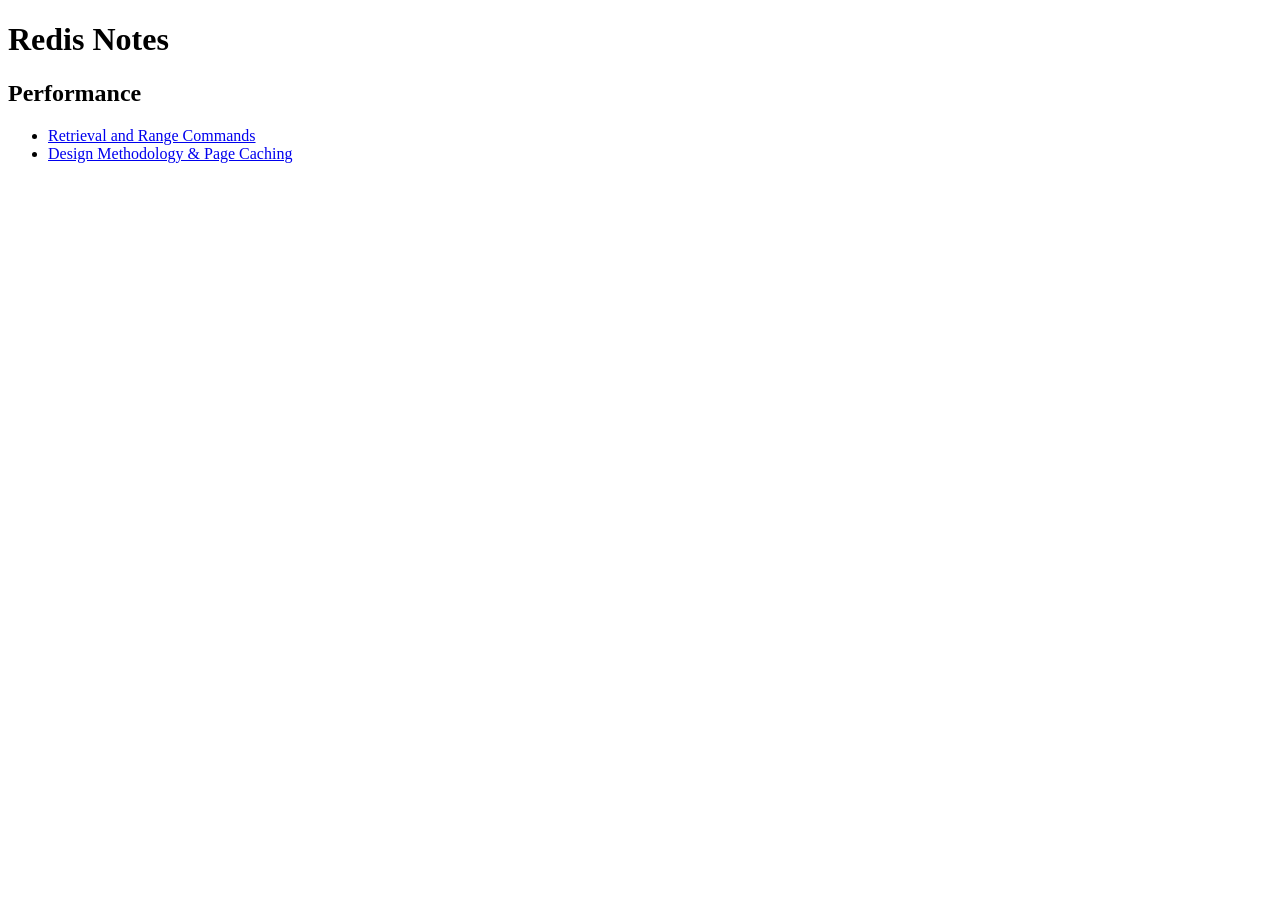
==== index.html @ be6f205b "Add link to Design Methodology & Page Caching" ====
<!DOCTYPE html>
<html>
<head>
    <title>Redis Notes</title>
    <link rel="stylesheet" href="assets/style.css">
</head>
<body>

    <h1>Redis Notes</h1>

    <div class="topic">
        <h2>Performance</h2>
        <ul class="subtopics">
            <li><a href="Retrieval_and_Range_Commands.html">Retrieval and Range Commands</a></li>
            <li><a href="Design_Methodology_&_Page_Caching.html">Design Methodology & Page Caching</a></li>
            
        </ul>
    </div>
</body>
</html>
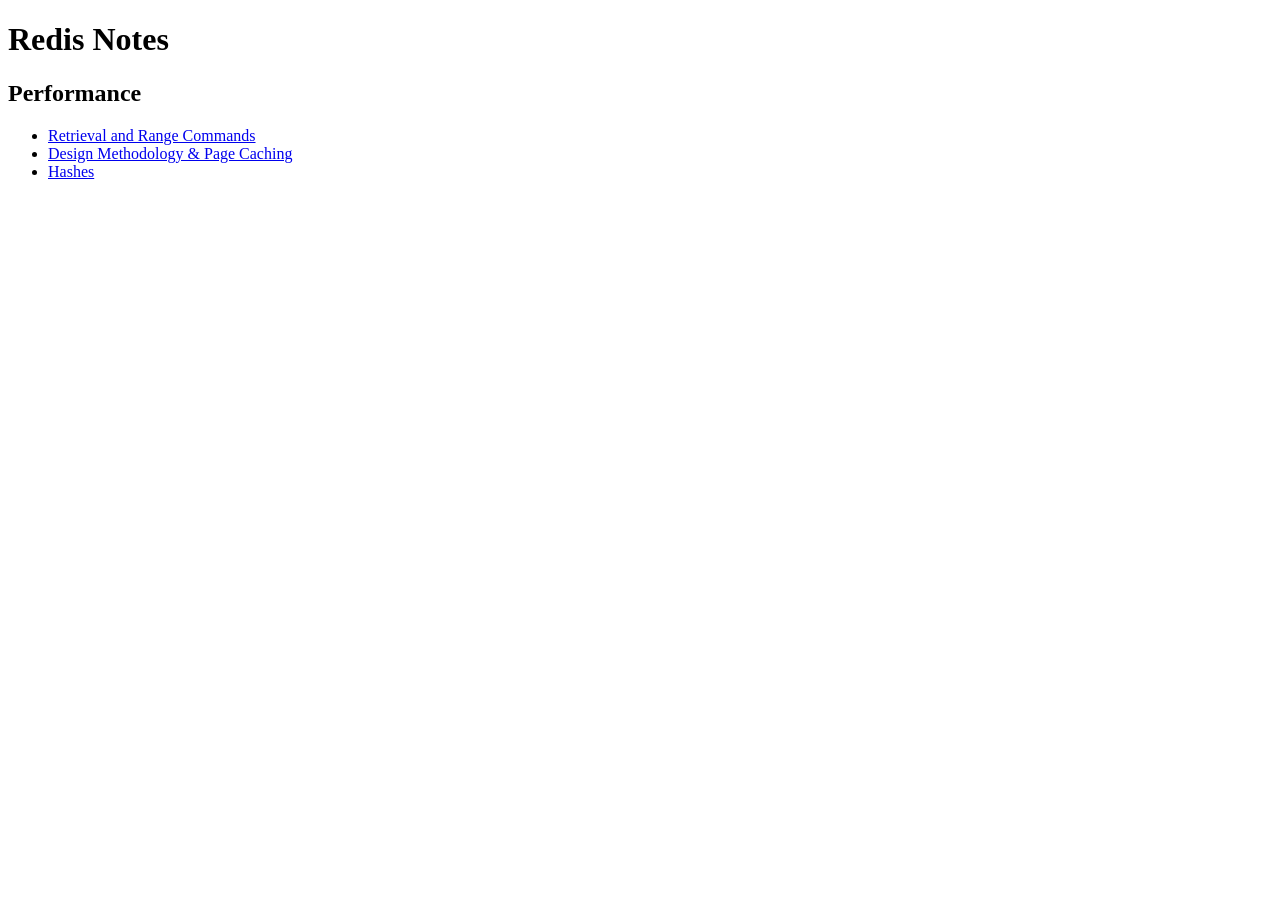
==== commit 10757877: "Add link to Hashes in Performance section" ====
--- a/index.html
+++ b/index.html
@@ -13,7 +13,7 @@
         <ul class="subtopics">
             <li><a href="Retrieval_and_Range_Commands.html">Retrieval and Range Commands</a></li>
             <li><a href="Design_Methodology_&_Page_Caching.html">Design Methodology & Page Caching</a></li>
-            
+            <li><a href="Hashes.html">Hashes</a></li>
         </ul>
     </div>
 </body>
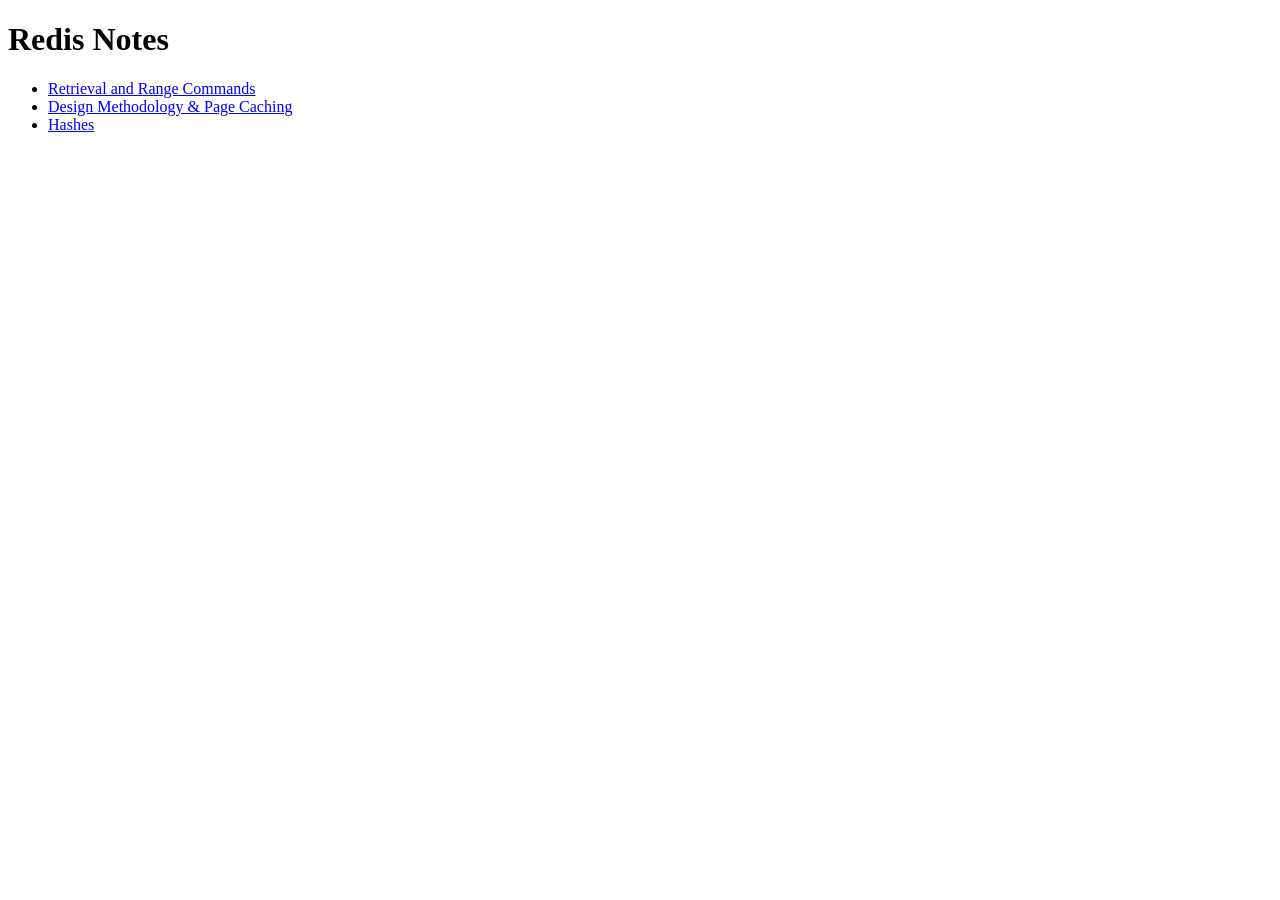
==== commit 811bedb3: "Remove 'Performance' subtopic heading Removed the 'Performance' subtopic heading from the Redis Note" ====
--- a/index.html
+++ b/index.html
@@ -9,7 +9,6 @@
     <h1>Redis Notes</h1>
 
     <div class="topic">
-        <h2>Performance</h2>
         <ul class="subtopics">
             <li><a href="Retrieval_and_Range_Commands.html">Retrieval and Range Commands</a></li>
             <li><a href="Design_Methodology_&_Page_Caching.html">Design Methodology & Page Caching</a></li>
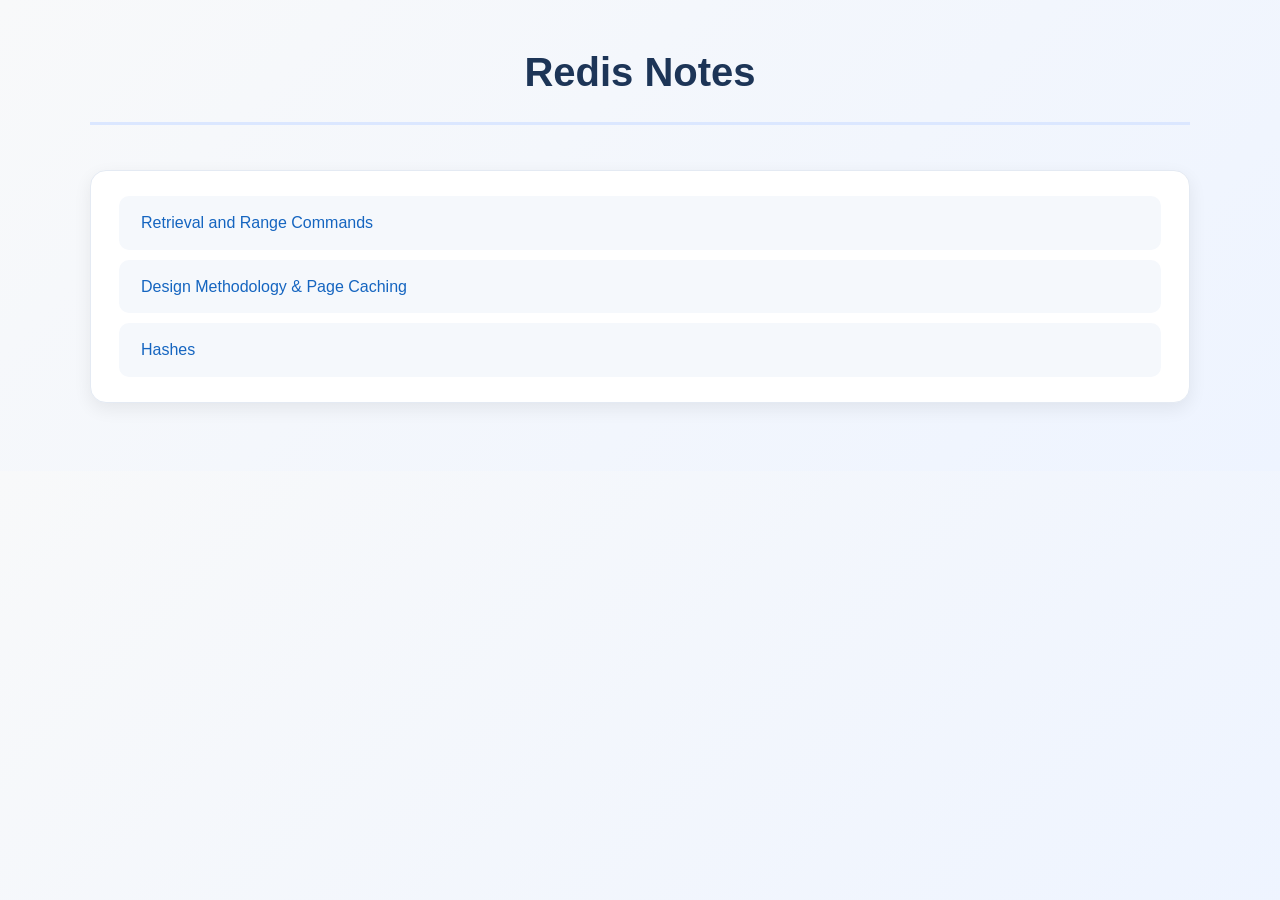
==== commit 322bd3a2: "Fix typo in stylesheet link Corrected the spelling of 'assets' in the stylesheet link." ====
--- a/index.html
+++ b/index.html
@@ -2,7 +2,7 @@
 <html>
 <head>
     <title>Redis Notes</title>
-    <link rel="stylesheet" href="assets/style.css">
+    <link rel="stylesheet" href="assests/style.css">
 </head>
 <body>
 
--- a/assests/style.css
+++ b/assests/style.css
@@ -0,0 +1,175 @@
+/* =========================
+   Base Page
+   ========================= */
+
+body {
+    max-width: 1100px;
+    margin: 0 auto;
+    padding: 40px 25px;
+    font-family: Arial, Helvetica, sans-serif;
+    background: linear-gradient(135deg, #f8f9fa 0%, #eef4ff 100%);
+    color: #222;
+    line-height: 1.6;
+}
+
+
+/* =========================
+   Main Title
+   ========================= */
+
+h1 {
+    text-align: center;
+    margin: 0 0 45px;
+    padding-bottom: 18px;
+
+    font-size: 2.5rem;
+    font-weight: 700;
+    color: #1d3557;
+
+    border-bottom: 3px solid #dbe7ff;
+}
+
+
+/* =========================
+   Topic Card
+   ========================= */
+
+.topic {
+    background: #ffffff;
+
+    padding: 25px 28px;
+    margin-bottom: 28px;
+
+    border-radius: 16px;
+    border: 1px solid #e4eaf3;
+
+    box-shadow: 0 6px 18px rgba(0, 0, 0, 0.07);
+
+    transition:
+        transform 0.25s ease,
+        box-shadow 0.25s ease;
+}
+
+.topic:hover {
+    transform: translateY(-3px);
+
+    box-shadow:
+        0 10px 25px rgba(0, 0, 0, 0.10);
+}
+
+
+/* =========================
+   Topic Heading
+   ========================= */
+
+.topic h2 {
+    margin: 0 0 20px;
+
+    padding-left: 14px;
+
+    font-size: 1.45rem;
+    font-weight: 700;
+
+    color: #0b3d91;
+
+    border-left: 5px solid #4f8cff;
+}
+
+
+/* =========================
+   Subtopic List
+   ========================= */
+
+.subtopics {
+    list-style: none;
+
+    margin: 0;
+    padding: 0;
+
+    display: flex;
+    flex-direction: column;
+    gap: 10px;
+}
+
+
+/* =========================
+   Subtopic Item
+   ========================= */
+
+.subtopics li {
+    margin: 0;
+}
+
+
+/* =========================
+   Subtopic Link
+   ========================= */
+
+.subtopics li a {
+    display: block;
+
+    padding: 14px 18px;
+
+    background: #f5f8fc;
+
+    color: #1565c0;
+
+    text-decoration: none;
+    font-size: 1rem;
+    font-weight: 500;
+
+    border-radius: 10px;
+    border-left: 4px solid transparent;
+
+    transition:
+        background 0.2s ease,
+        color 0.2s ease,
+        border-color 0.2s ease,
+        transform 0.2s ease;
+}
+
+
+/* =========================
+   Link Hover
+   ========================= */
+
+.subtopics li a:hover {
+    background: #eaf2ff;
+
+    color: #0b3d91;
+
+    border-left-color: #4f8cff;
+
+    transform: translateX(5px);
+}
+
+
+/* =========================
+   Mobile Responsive
+   ========================= */
+
+@media (max-width: 768px) {
+
+    body {
+        padding: 25px 15px;
+    }
+
+    h1 {
+        font-size: 2rem;
+        margin-bottom: 30px;
+    }
+
+    .topic {
+        padding: 20px;
+        margin-bottom: 20px;
+    }
+
+    .topic h2 {
+        font-size: 1.25rem;
+    }
+
+    .subtopics li a {
+        padding: 13px 15px;
+        font-size: 0.95rem;
+    }
+}
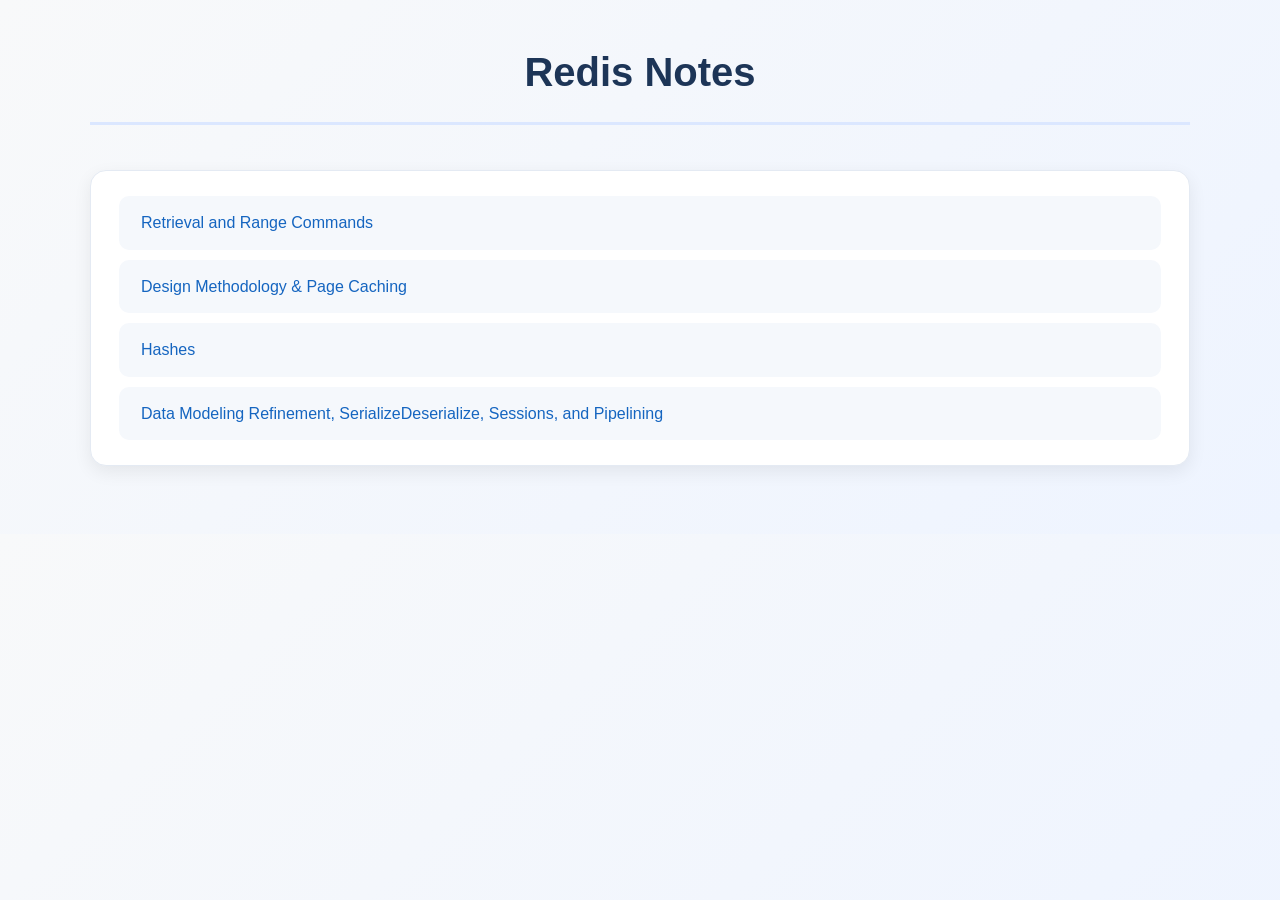
==== commit 06596879: "Add link to Data Modeling Refinement section" ====
--- a/index.html
+++ b/index.html
@@ -13,6 +13,7 @@
             <li><a href="Retrieval_and_Range_Commands.html">Retrieval and Range Commands</a></li>
             <li><a href="Design_Methodology_&_Page_Caching.html">Design Methodology & Page Caching</a></li>
             <li><a href="Hashes.html">Hashes</a></li>
+            <li><a href="Data Modeling Refinement, SerializeDeserialize, Sessions, and Pipelining.html">Data Modeling Refinement, SerializeDeserialize, Sessions, and Pipelining</a></li>
         </ul>
     </div>
 </body>
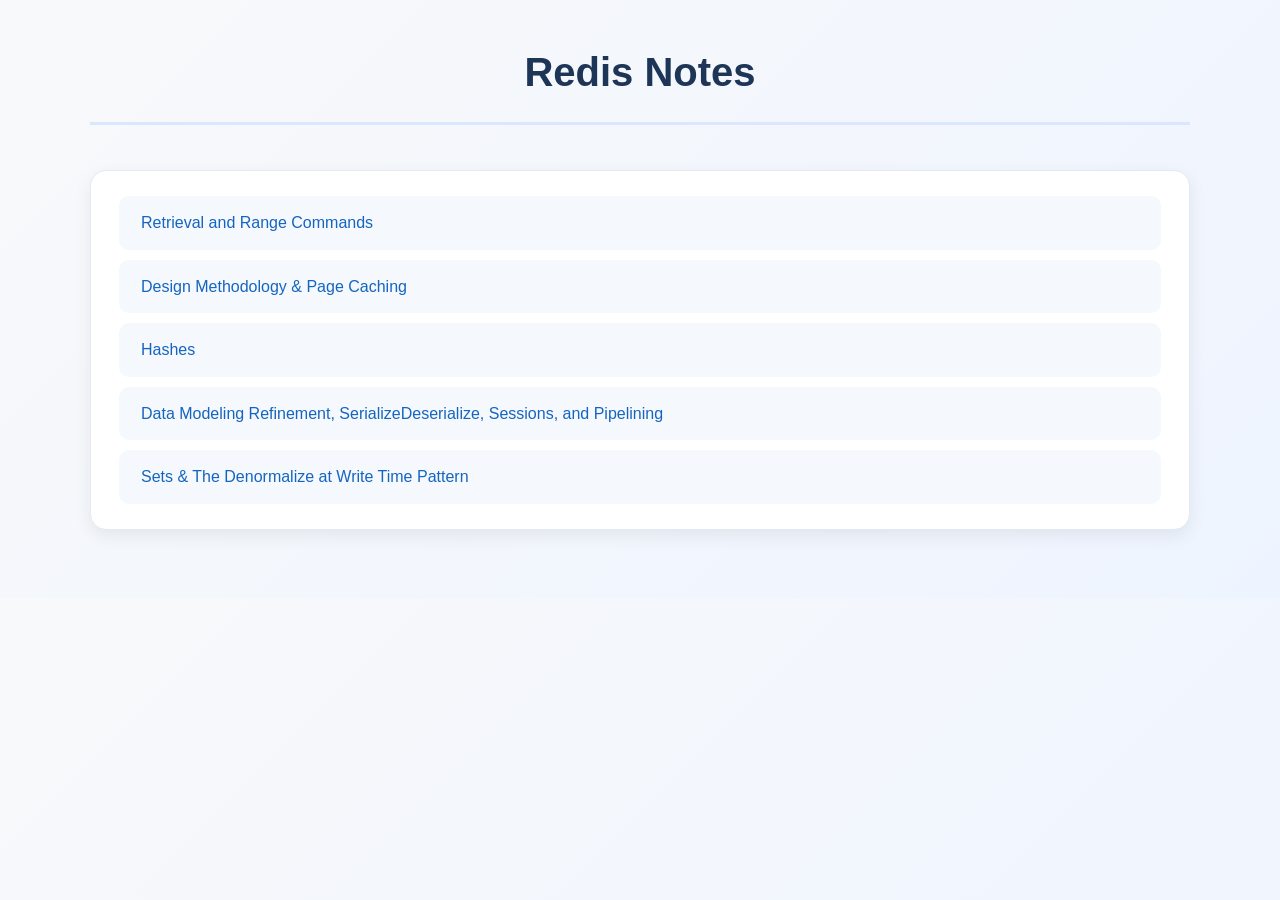
==== commit 098d3ca5: "Add link for 'Denormalize at Write Time' pattern" ====
--- a/index.html
+++ b/index.html
@@ -14,6 +14,8 @@
             <li><a href="Design_Methodology_&_Page_Caching.html">Design Methodology & Page Caching</a></li>
             <li><a href="Hashes.html">Hashes</a></li>
             <li><a href="Data Modeling Refinement, SerializeDeserialize, Sessions, and Pipelining.html">Data Modeling Refinement, SerializeDeserialize, Sessions, and Pipelining</a></li>
+            <li><a href="Sets & The "Denormalize at Write Time" Pattern.html">Sets & The Denormalize at Write Time Pattern</a></li>
+            
         </ul>
     </div>
 </body>
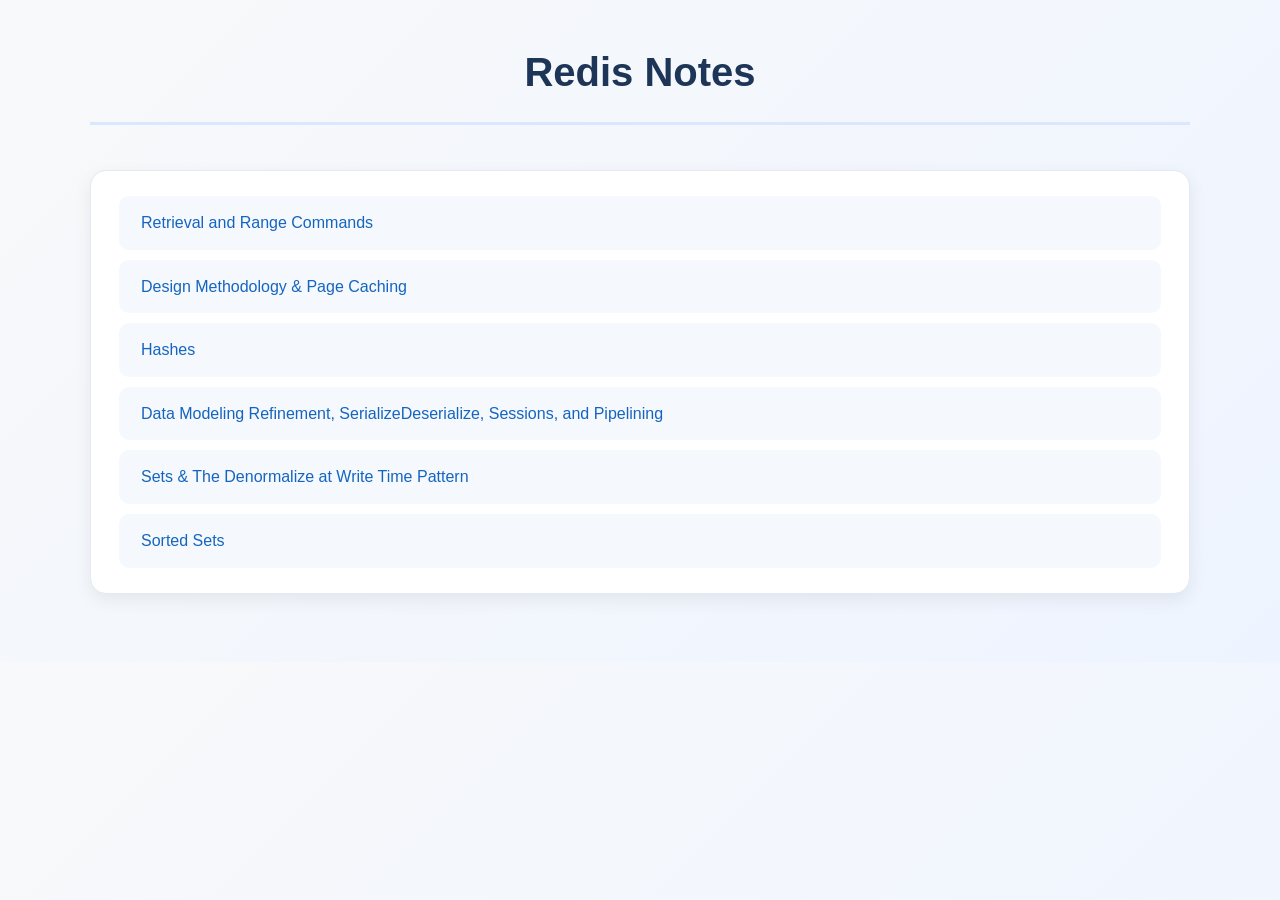
==== commit 0eae92e3: "Add link to Sorted Sets in index.html" ====
--- a/index.html
+++ b/index.html
@@ -14,8 +14,8 @@
             <li><a href="Design_Methodology_&_Page_Caching.html">Design Methodology & Page Caching</a></li>
             <li><a href="Hashes.html">Hashes</a></li>
             <li><a href="Data Modeling Refinement, SerializeDeserialize, Sessions, and Pipelining.html">Data Modeling Refinement, SerializeDeserialize, Sessions, and Pipelining</a></li>
-            <li><a href="Sets & The "Denormalize at Write Time" Pattern.html">Sets & The Denormalize at Write Time Pattern</a></li>
-            
+            <li><a href="Sets & The Denormalize at Write Time Pattern.html">Sets & The Denormalize at Write Time Pattern</a></li>
+            <li><a href="Sorted Sets.html">Sorted Sets</a></li>
         </ul>
     </div>
 </body>
